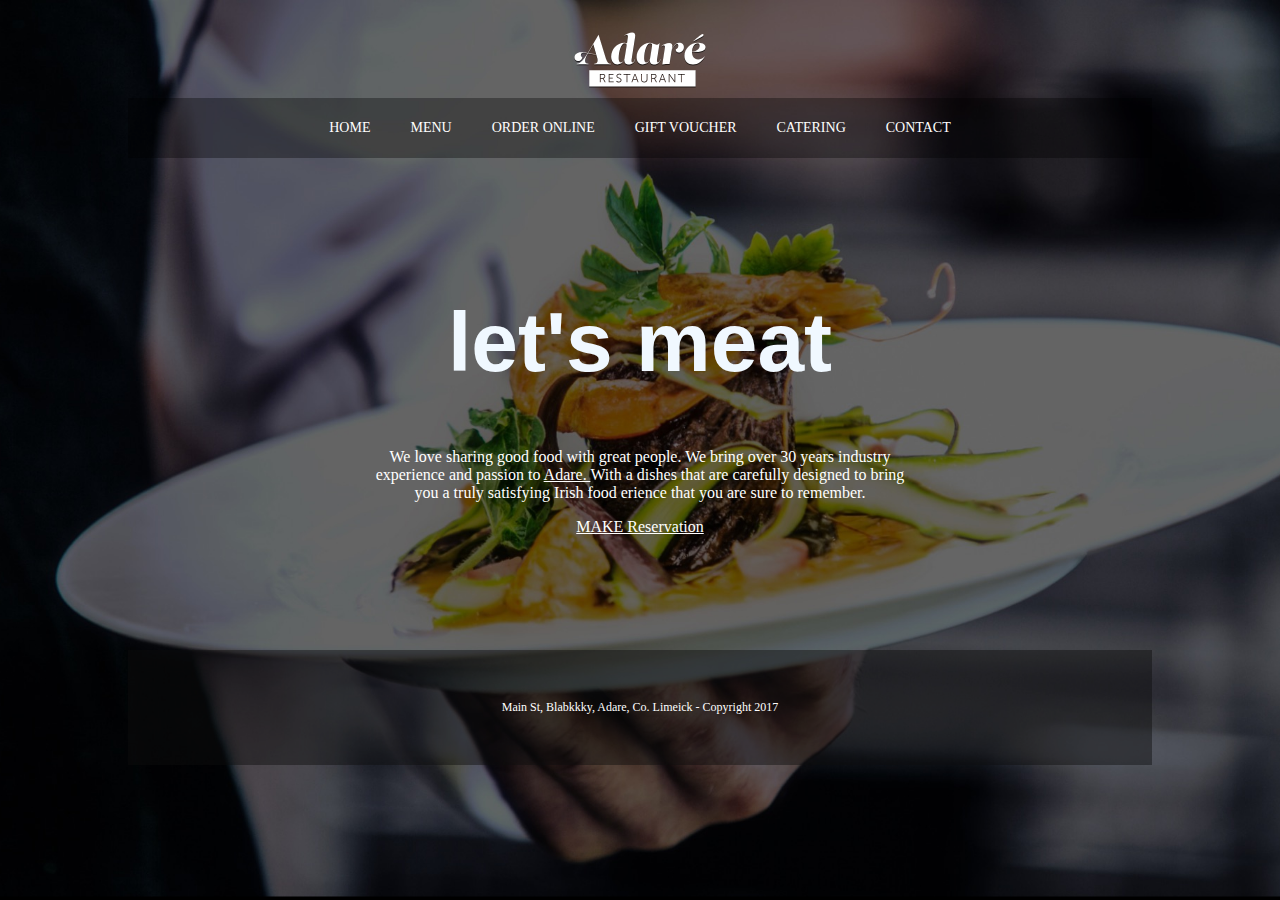
==== P1/index.html @ 9408194c "Project 1 for basic HTML" ====
<!DOCTYPE html>
<html lang="en">
<head>
    <meta charset="UTF-8">
    <meta name="viewport" content="width=device-width, initial-scale=1.0">
    <title>Adare Restaurant</title>
    <link rel="stylesheet" href="style.css">
</head>
<body>
    <div class="container">
        <header>
            <img src="images/logo-adare-restaurant.png" alt="Logo for Adare Restaurant">
        </header>
        <nav>
            <a href="#">HOME</a>
            <a href="#">MENU</a>
            <a href="#">ORDER ONLINE</a>
            <a href="#">GIFT VOUCHER</a>
            <a href="#">CATERING</a>
            <a href="#">CONTACT</a>
        </nav>
        <main>
            <h1>let's meat</h1>
            <p>We love sharing good food with great people. We bring over 30 years 
               industry experience and passion to <a href="#">Adare. </a>With a dishes that are
               carefully designed to bring you a truly satisfying Irish food 
               erience that you are sure to remember.</p>
            <a href="#" target="_blank">MAKE Reservation</a>
        </main>
        <footer>
            <p>Main St, Blabkkky, Adare, Co. Limeick - Copyright 2017</p>
        </footer>
    </div>
</body>
</html>
---- P1/style.css ----
html {
    height: 100%;
}
body {
    background-color: #2f3835;
    background-image: url(images/background-adare-restaurant.jpg);
    background-position: center;
    background-repeat: no-repeat;
    background-size: cover;
}
.container {
    width: 1024px;
    margin-left: auto;
    margin-right: auto;
}
header {
    height: 90px;
    text-align: center;
}
nav {
    height: 40px;
    padding-top: 20px;
    text-align: center;
    background-color: rgba(0, 0, 0, 0.336);
}
main {
    color: white;
    height: 400px;
    text-align: center;
    padding-top: 80px;
    padding-left: 240px;
    padding-right: 240px;
}
footer {
    background-color: rgba(13, 14, 13, 0.452);
}
footer p {
    color: white;
    font-size: 12px;
    text-align: center;
    padding-top: 50px;
    padding-bottom: 50px;
}
h1 {
    color: aliceblue;
    font-size: 84px;
    font-family: Arial, Helvetica, sans-serif;
}
a {
    color: white;
}
nav a {
    text-decoration: none;
    font-size: 14px;
    padding-left: 18px;
    padding-right: 18px;
}
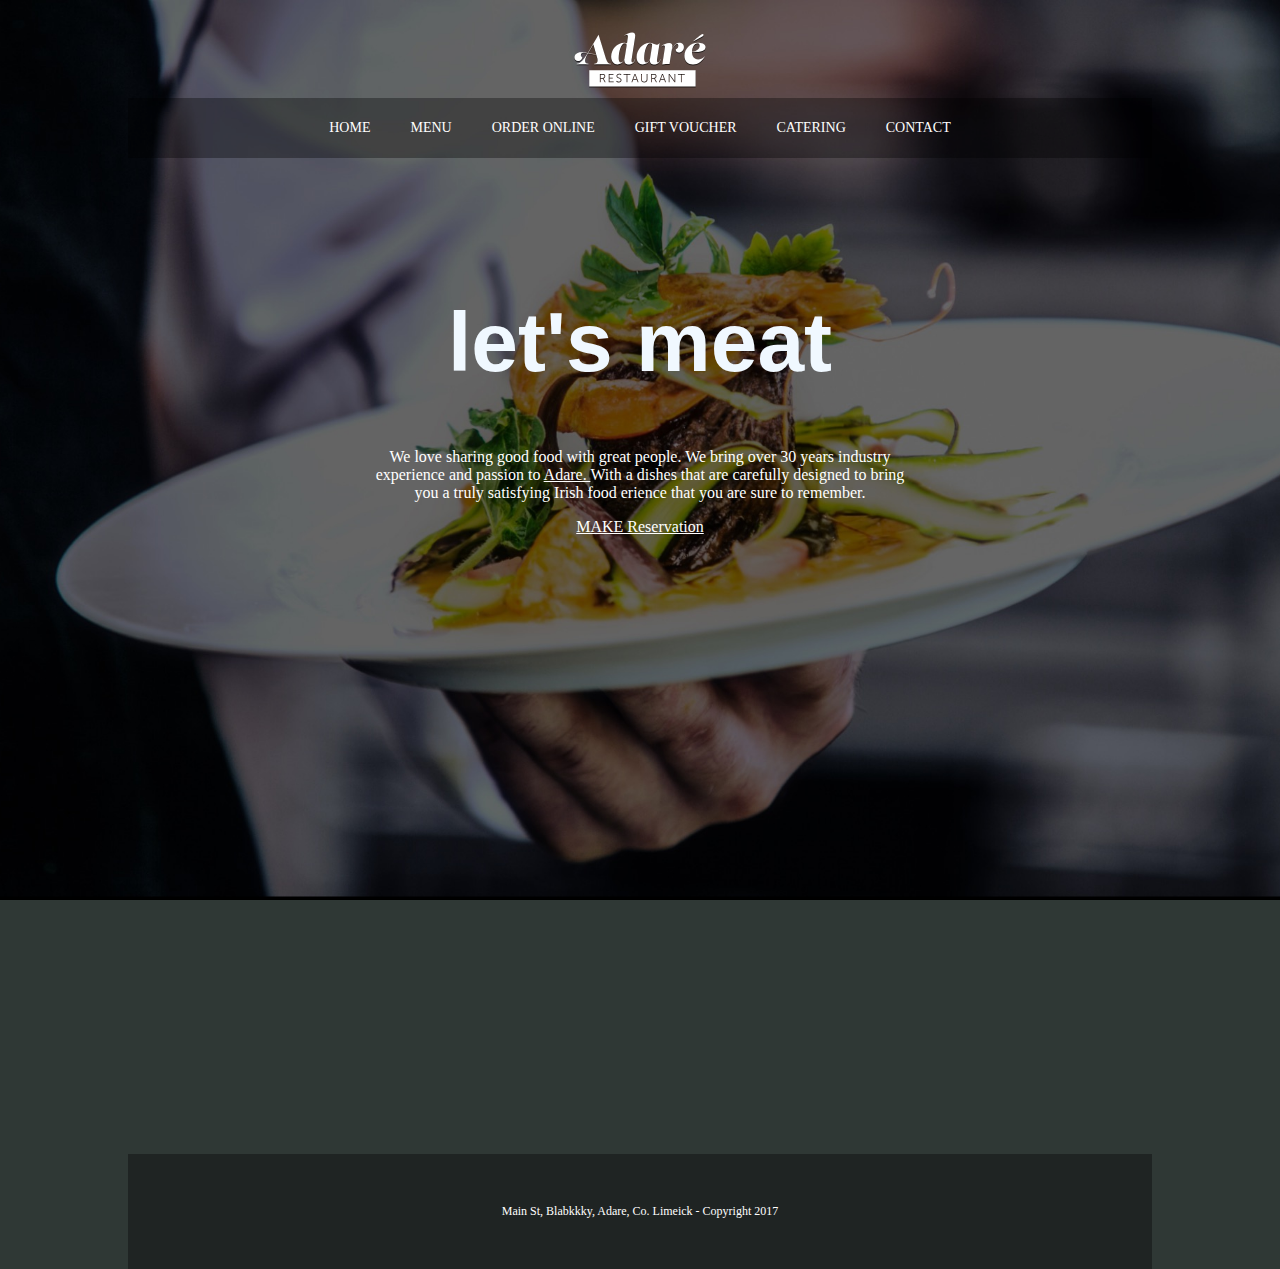
==== commit 92301dc4: "Project 1 for basic HTML add map" ====
--- a/P1/index.html
+++ b/P1/index.html
@@ -1,11 +1,13 @@
 <!DOCTYPE html>
 <html lang="en">
+
 <head>
     <meta charset="UTF-8">
     <meta name="viewport" content="width=device-width, initial-scale=1.0">
     <title>Adare Restaurant</title>
     <link rel="stylesheet" href="style.css">
 </head>
+
 <body>
     <div class="container">
         <header>
@@ -21,15 +23,22 @@
         </nav>
         <main>
             <h1>let's meat</h1>
-            <p>We love sharing good food with great people. We bring over 30 years 
-               industry experience and passion to <a href="#">Adare. </a>With a dishes that are
-               carefully designed to bring you a truly satisfying Irish food 
-               erience that you are sure to remember.</p>
-            <a href="#" target="_blank">MAKE Reservation</a>
+            <p>We love sharing good food with great people. We bring over 30 years
+                industry experience and passion to <a href="#">Adare. </a>With a dishes that are
+                carefully designed to bring you a truly satisfying Irish food
+                erience that you are sure to remember.</p>
+            <a href="mailto:samesame.cha@gmail.com?Subject=Reservation">MAKE Reservation</a>
         </main>
+        <map>
+            <iframe
+                src="https://www.google.com/maps/embed?pb=!1m18!1m12!1m3!1d731.5170880219089!2d139.8415925305756!3d35.70589234491045!2m3!1f0!2f0!3f0!3m2!1i1024!2i768!4f13.1!3m3!1m2!1s0x601888ba92b002bd%3A0xfe907577e732edf1!2sPopolamama!5e0!3m2!1sen!2sjp!4v1584600431162!5m2!1sen!2sjp"
+                width="1024" height="500" frameborder="0" style="border:0;" allowfullscreen="" aria-hidden="false"
+                tabindex="0"></iframe>
+        </map>
         <footer>
             <p>Main St, Blabkkky, Adare, Co. Limeick - Copyright 2017</p>
         </footer>
     </div>
 </body>
+
 </html>